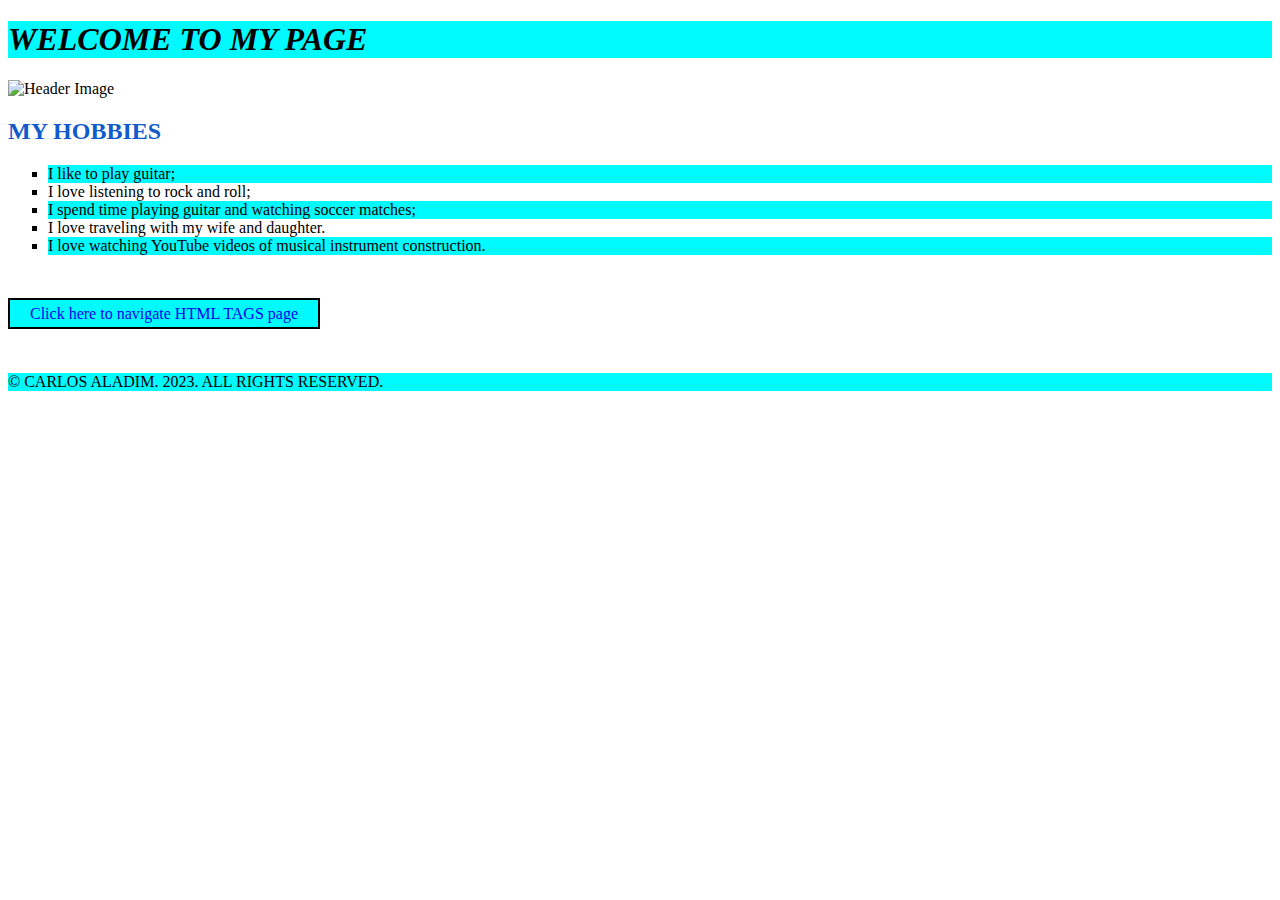
==== index.html @ 6734163c "Update index.html" ====
<!DOCTYPE html>
<html lang="en">
<head>
  <meta charset="UTF-8">
  <meta name="viewport" content="width=device-width, initial-scale=1.0">
  <title>CARLOS ALADIM CORDEIRO JR</title>
  <link href="https://90541111262.github.io/ASSIGNMENT-3-WEB/styles.css" rel="stylesheet"/>
</head>
<body>
  <header>
    <h1><i>WELCOME TO MY PAGE</i></h1>
  </header>
  <img src="https://github.com/90541111262/ASSIGNMENT-3-WEB/CarlosAladim.png" alt="Header Image">
  <p>
    <h2 class="site-title">MY HOBBIES</h2>
    <ul>
      <li>I like to play guitar;</li>
      <li>I love listening to rock and roll;</li>
      <li>I spend time playing guitar and watching soccer matches;</li>
      <li>I love traveling with my wife and daughter.</li>
      <li>I love watching YouTube videos of musical instrument construction.</li>
    </ul>

    <p>&ensp;</p>


  </p>
  <a href="notes.html">Click here to navigate HTML TAGS page</a>

  <p>&ensp;</p>

  <footer>&copy; CARLOS ALADIM. 2023. ALL RIGHTS RESERVED.</footer>
</body>
</html>
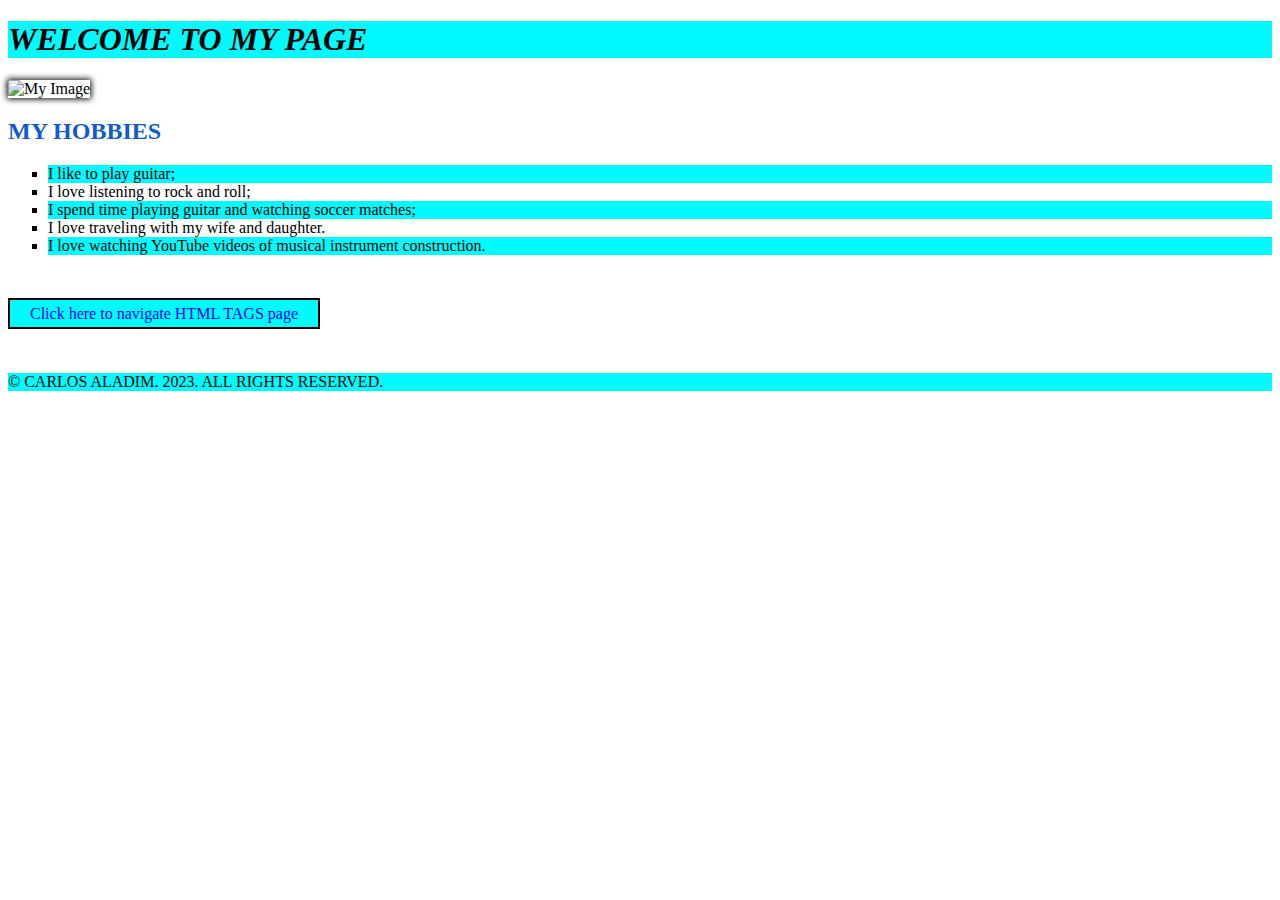
==== commit 97b23abe: "Update index.html" ====
--- a/index.html
+++ b/index.html
@@ -10,7 +10,9 @@
   <header>
     <h1><i>WELCOME TO MY PAGE</i></h1>
   </header>
-  <img src="https://github.com/90541111262/ASSIGNMENT-3-WEB/CarlosAladim.png" alt="Header Image">
+  <p>
+  <img src="https://github.com/90541111262/ASSIGNMENT-3-WEB/CarlosAladim.png" id="my-image" alt="My Image" width="250px" height="300px">
+  </p>
   <p>
     <h2 class="site-title">MY HOBBIES</h2>
     <ul>
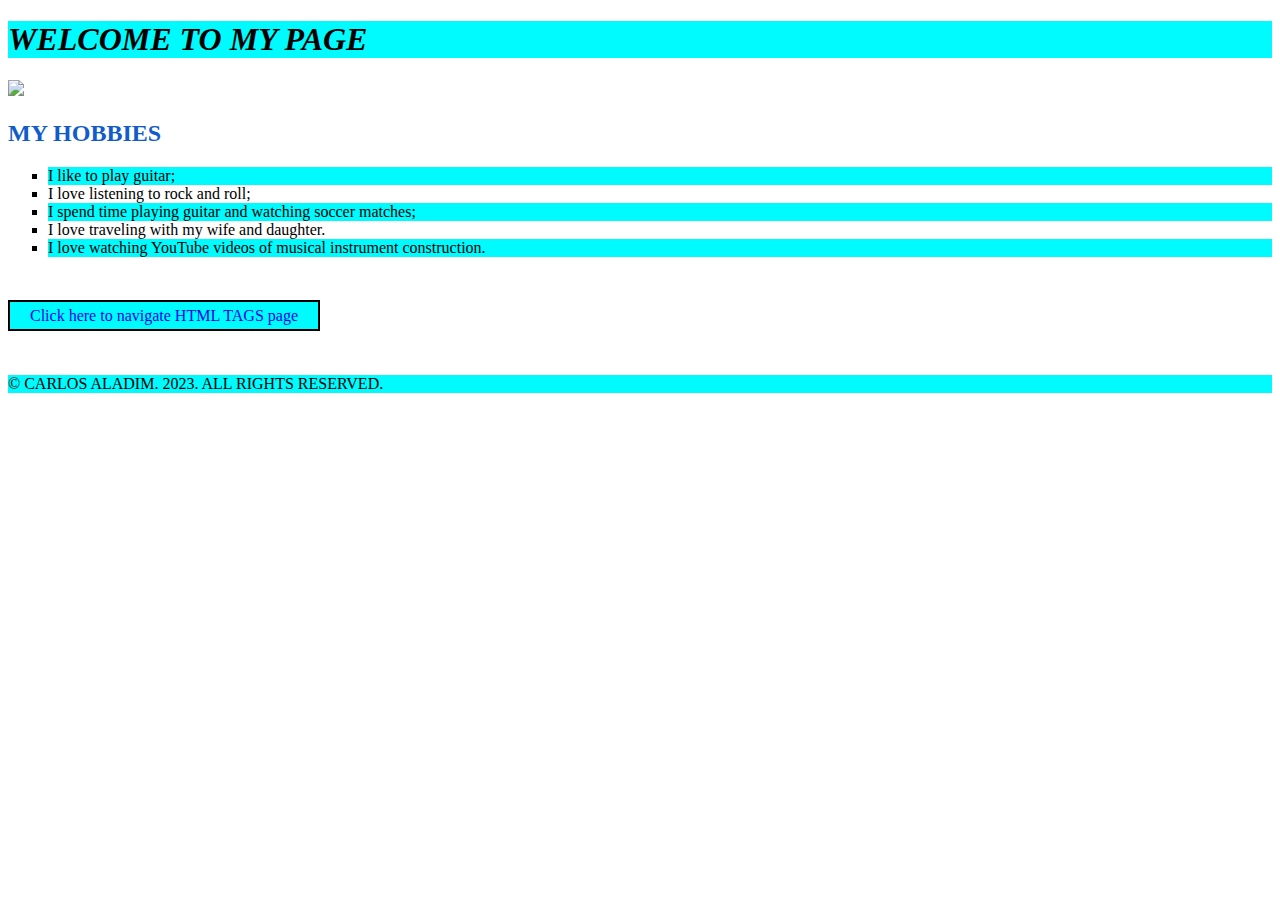
==== commit fd196dc4: "Update index.html" ====
--- a/index.html
+++ b/index.html
@@ -11,7 +11,7 @@
     <h1><i>WELCOME TO MY PAGE</i></h1>
   </header>
   <p>
-  <img src="https://github.com/90541111262/ASSIGNMENT-3-WEB/CarlosAladim.png" id="my-image" alt="My Image" width="250px" height="300px">
+  <img src="https://github.com/90541111262/ASSIGNMENT-3-WEB/CarlosAladim.png">
   </p>
   <p>
     <h2 class="site-title">MY HOBBIES</h2>
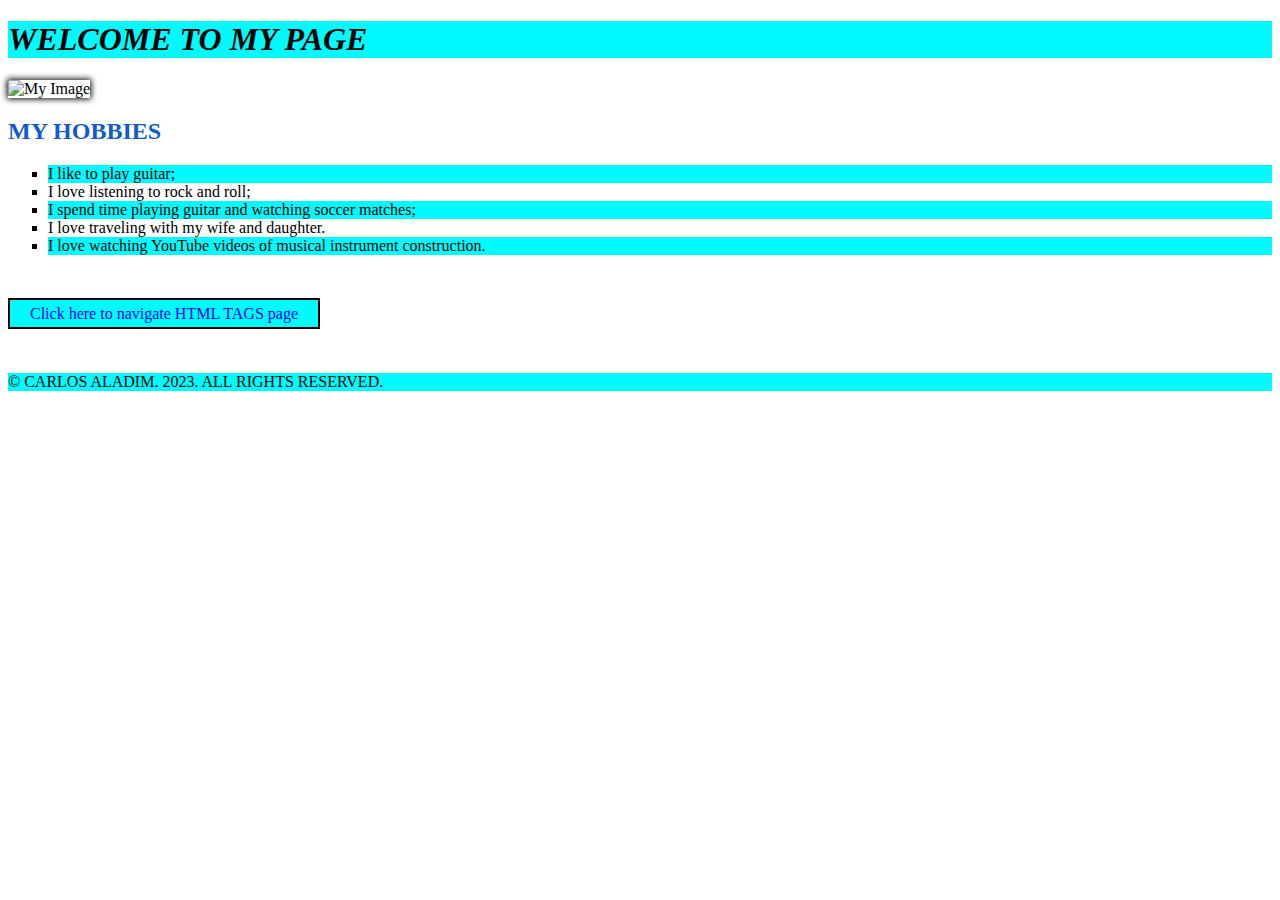
==== commit de6652d7: "Update index.html" ====
--- a/index.html
+++ b/index.html
@@ -11,7 +11,7 @@
     <h1><i>WELCOME TO MY PAGE</i></h1>
   </header>
   <p>
-  <img src="https://github.com/90541111262/ASSIGNMENT-3-WEB/CarlosAladim.png">
+  <img src="https://github.com/90541111262/ASSIGNMENT-3-WEB/CarlosAladim.png" id="my-image" alt="My Image" width="250px" height="300px"/>
   </p>
   <p>
     <h2 class="site-title">MY HOBBIES</h2>
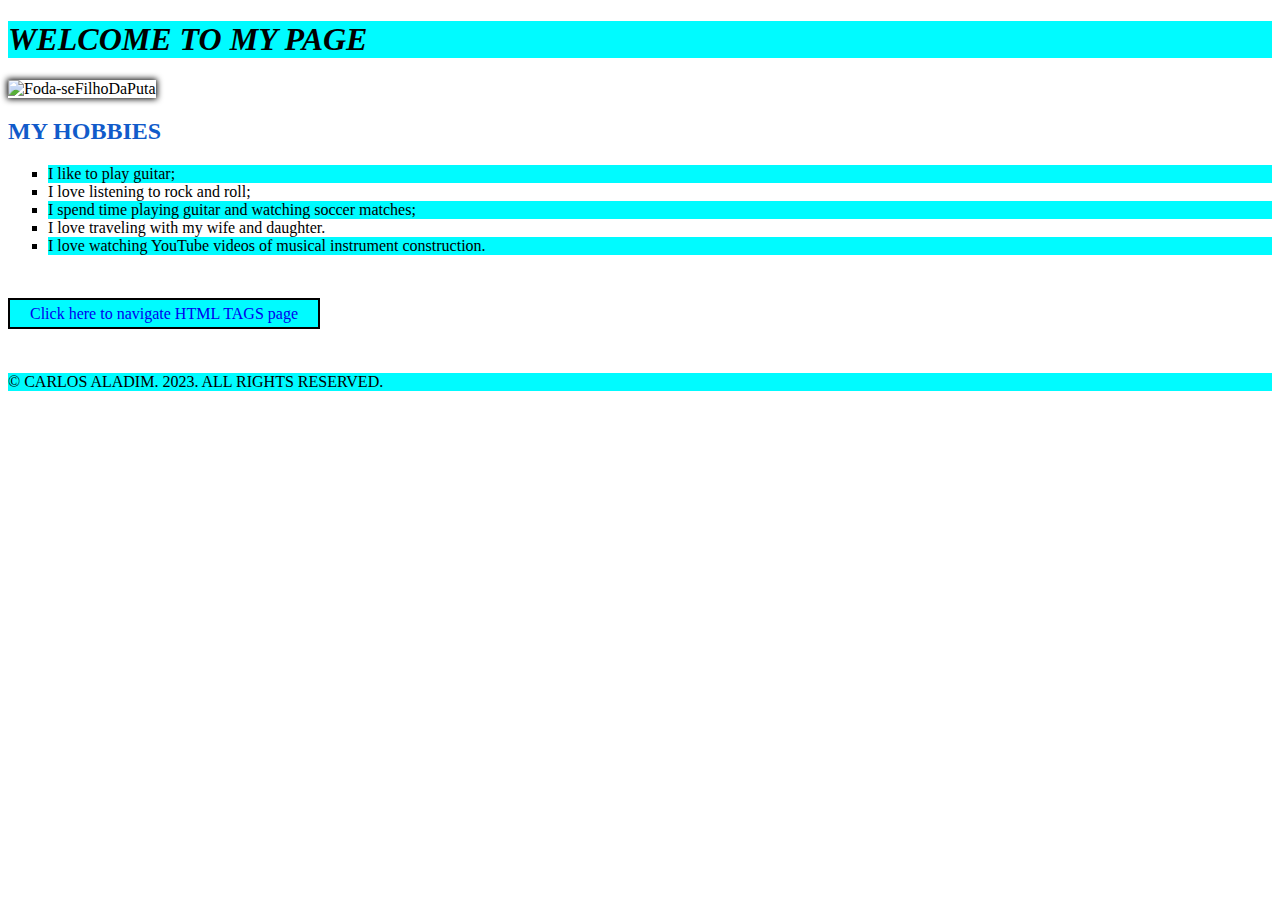
==== commit ec1bdb42: "Update index.html" ====
--- a/index.html
+++ b/index.html
@@ -11,7 +11,7 @@
     <h1><i>WELCOME TO MY PAGE</i></h1>
   </header>
   <p>
-  <img src="https://github.com/90541111262/ASSIGNMENT-3-WEB/CarlosAladim.png" id="my-image" alt="My Image" width="250px" height="300px"/>
+  <img src="https://github.com/90541111262/ASSIGNMENT-3-WEB/CarlosAladim.png" id="my-image" alt="Foda-seFilhoDaPuta" width="250px" height="300px" />
   </p>
   <p>
     <h2 class="site-title">MY HOBBIES</h2>
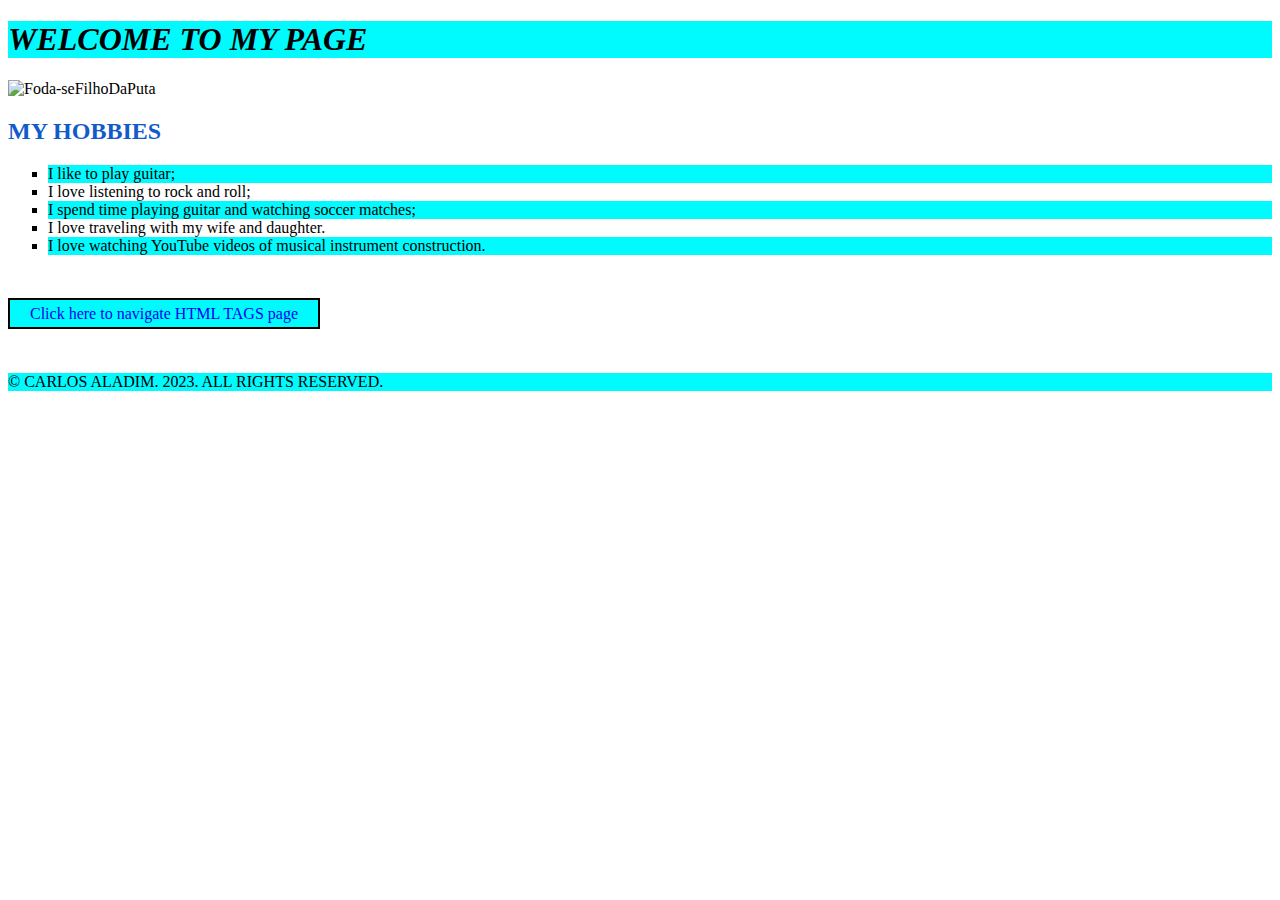
==== commit 0296f8e0: "Update index.html" ====
--- a/index.html
+++ b/index.html
@@ -11,7 +11,7 @@
     <h1><i>WELCOME TO MY PAGE</i></h1>
   </header>
   <p>
-  <img src="https://github.com/90541111262/ASSIGNMENT-3-WEB/CarlosAladim.png" id="my-image" alt="Foda-seFilhoDaPuta" width="250px" height="300px" />
+  <img src="https://github.com/90541111262/ASSIGNMENT-3-WEB/CarlosAladim.png" id="Foda-seFilhoDaPuta" alt="Foda-seFilhoDaPuta" width="250px" height="300px" />
   </p>
   <p>
     <h2 class="site-title">MY HOBBIES</h2>
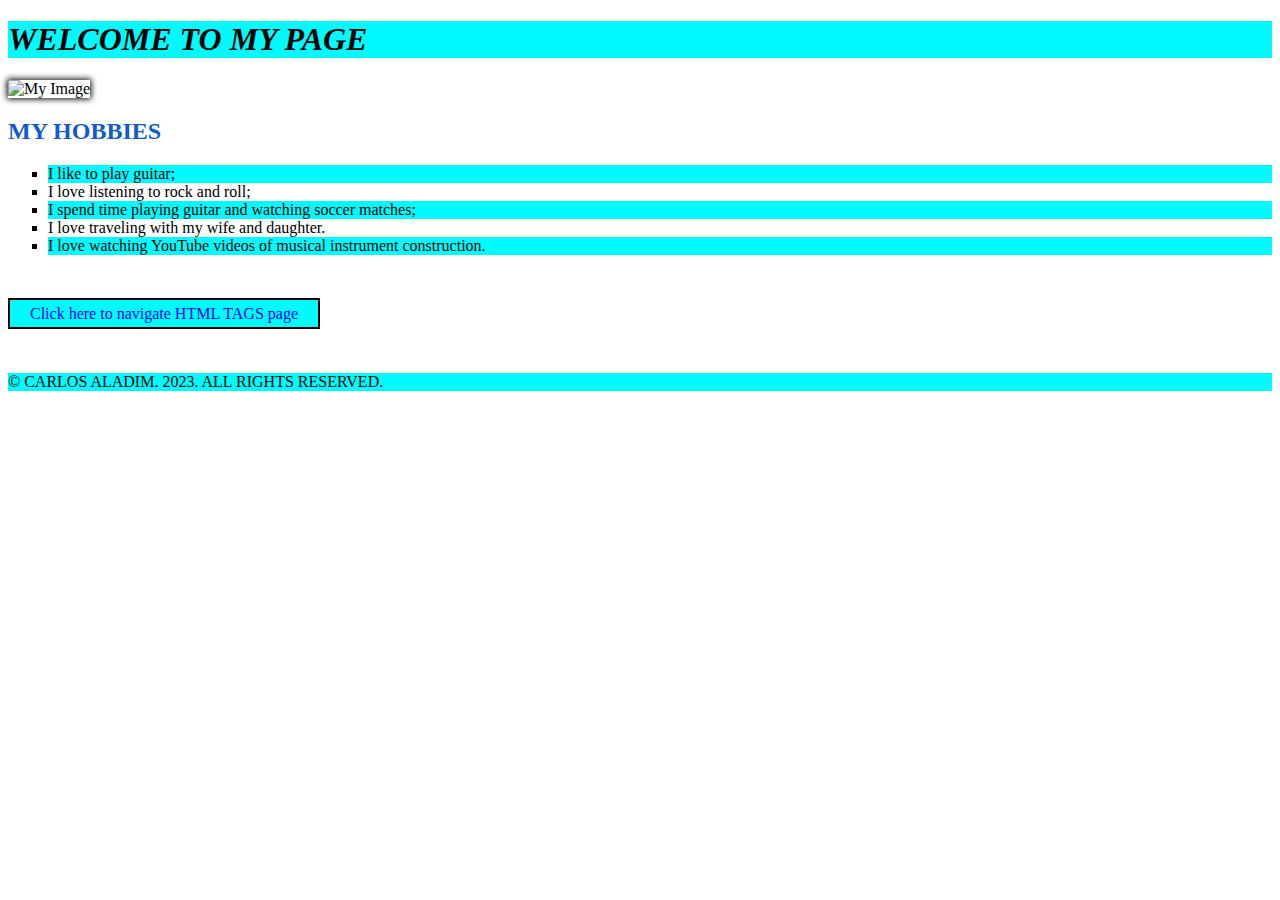
==== commit 121027e6: "Update index.html" ====
--- a/index.html
+++ b/index.html
@@ -10,9 +10,7 @@
   <header>
     <h1><i>WELCOME TO MY PAGE</i></h1>
   </header>
-  <p>
-  <img src="https://github.com/90541111262/ASSIGNMENT-3-WEB/CarlosAladim.png" id="Foda-seFilhoDaPuta" alt="Foda-seFilhoDaPuta" width="250px" height="300px" />
-  </p>
+<img src="https://mir-s3-cdn-cf.behance.net/user/276/0215db390197.6488ab42dcccc.png" id="my-image" alt="My Image" width="250px" height="300px">
   <p>
     <h2 class="site-title">MY HOBBIES</h2>
     <ul>
